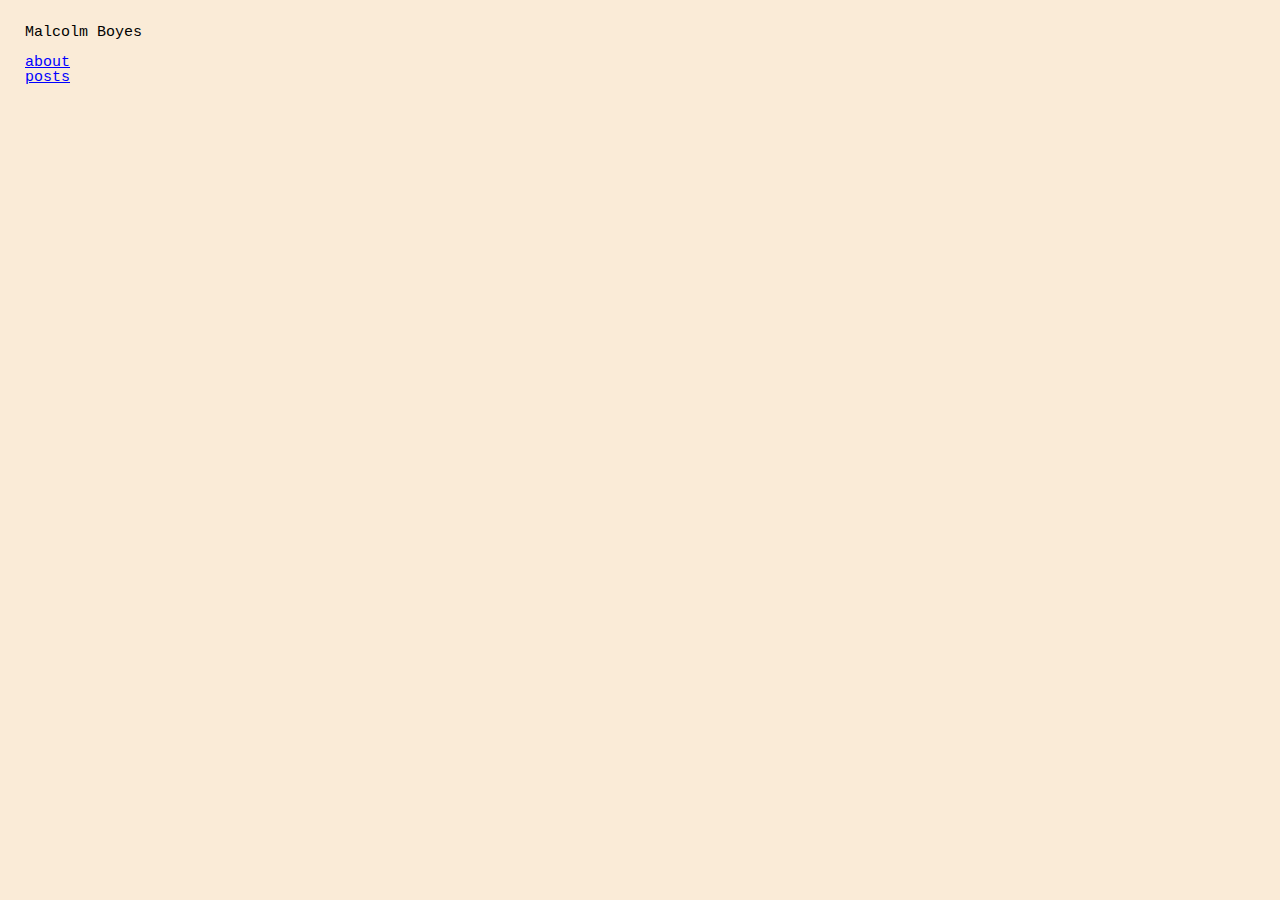
==== index.html @ 0534e7ea "added old files" ====
<!doctype html>

<html lang="en">
<head>
  <meta charset="utf-8">
  <title>Malcolm Boyes</title>
  <!-- <meta name="description" content="The HTML5 Herald">
  <meta name="author" content="SitePoint"> -->
  <link rel="stylesheet" href="resources/css/reset.css">
  <link rel="stylesheet" href="resources/css/main.css">
</head>

<body>
    <div id="main">
    <div id="nav">
      <ul>
        <li><h1>Malcolm Boyes</h1></li>
        <br>
        <li><a href="about.html">about</a></li>
        <li><a href="posts.html">posts</a></li>
      </ul>        
    </div>

    </div>
</body>
</html>
---- resources/css/main.css ----
body{
    background-color: antiquewhite;
    font-family: Courier, monospace;
    font-size: 15px;
}

#main{
    width: 100%;
}

#nav{
    float:left;
    width: 150px;
    overflow: hidden;
    padding: 25px;
}

#content{
    width: 500px;
    overflow: hidden;
    padding: 25px;
    color: black;
}

a:link, a:visited, a:hover, a:active{
    color: blue;
}

#content h1{
    font-size: 15.5px;
    font-weight: bold;
    margin-bottom: 20px;
}


#content ul{
    margin-bottom: 30px;
}

#content li{
    margin-bottom: 1em;
}

#content .post h1{
    margin-bottom: 0px;
}

#content .post h3{
 color: grey;
}

#content .post p{
    margin-top: 20px;
    margin-bottom: 20px;
}
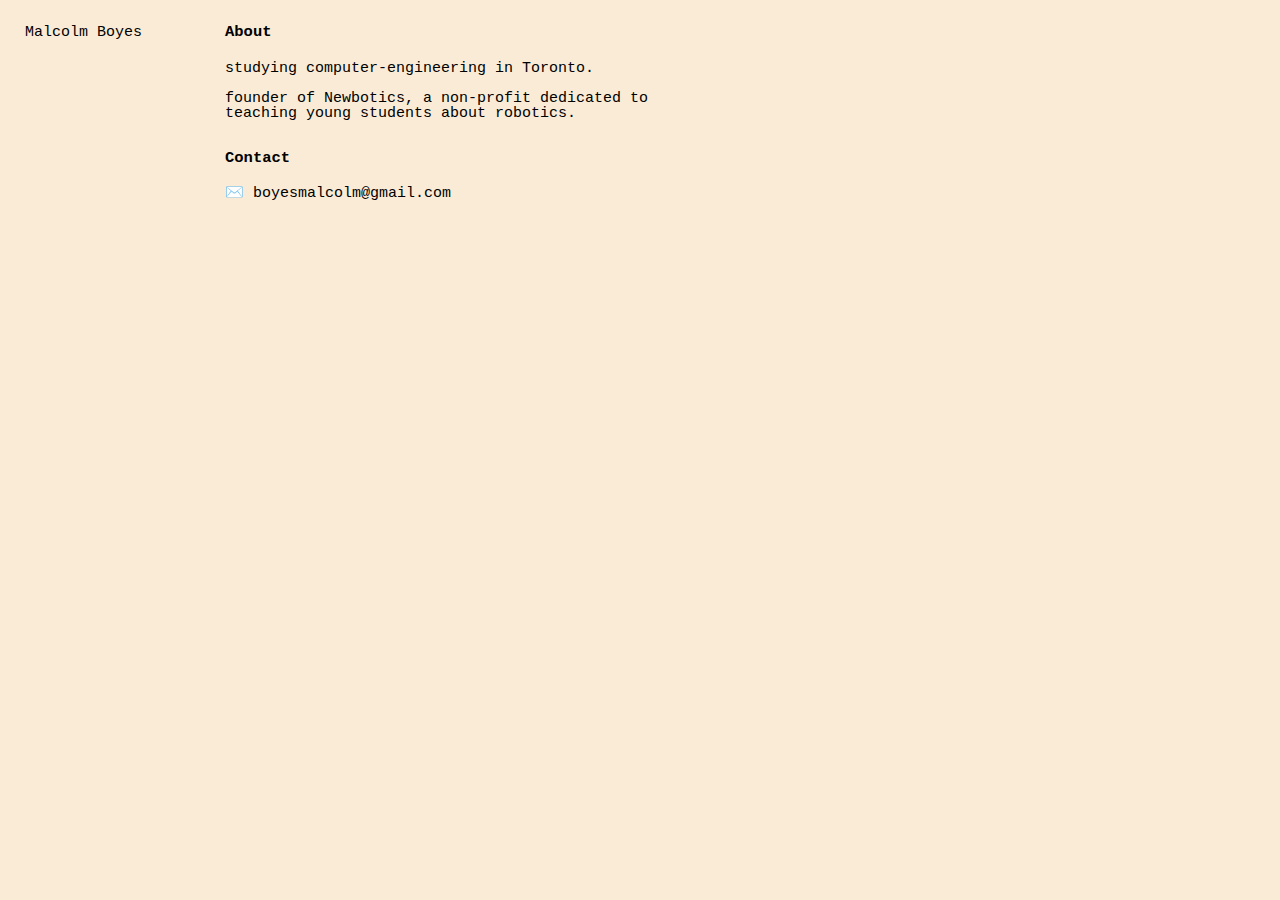
==== commit 2ad423ef: "cleaned up dir for deployment" ====
--- a/index.html
+++ b/index.html
@@ -15,12 +15,19 @@
     <div id="nav">
       <ul>
         <li><h1>Malcolm Boyes</h1></li>
-        <br>
-        <li><a href="about.html">about</a></li>
-        <li><a href="posts.html">posts</a></li>
       </ul>        
     </div>
-
+    <div id="content">
+        <h1>About</h1>
+        <ul>
+          <li>studying computer-engineering in Toronto.</li>
+          <li>founder of Newbotics, a non-profit dedicated to teaching young students about robotics.</li>
+        </ul>
+        <h1>Contact</h1>
+        <ul>
+          <li>✉️ boyesmalcolm@gmail.com</li>
+        </ul>
+    </div>
     </div>
 </body>
 </html>--- a/resources/css/main.css
+++ b/resources/css/main.css
@@ -32,24 +32,10 @@
     margin-bottom: 20px;
 }
 
-
 #content ul{
     margin-bottom: 30px;
 }
 
 #content li{
     margin-bottom: 1em;
-}
-
-#content .post h1{
-    margin-bottom: 0px;
-}
-
-#content .post h3{
- color: grey;
-}
-
-#content .post p{
-    margin-top: 20px;
-    margin-bottom: 20px;
-}
+}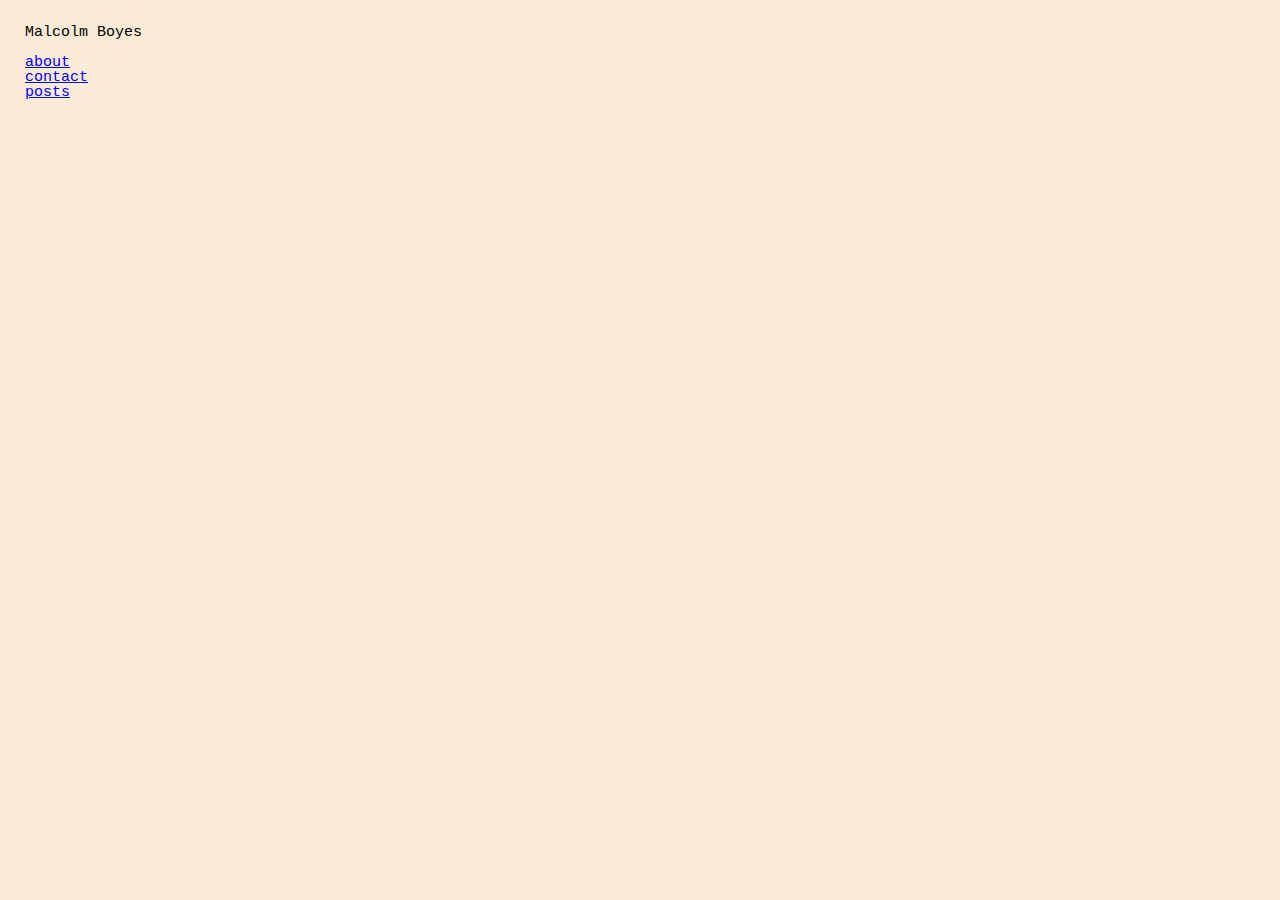
==== commit f47040d8: "nice" ====
--- a/index.html
+++ b/index.html
@@ -4,8 +4,6 @@
 <head>
   <meta charset="utf-8">
   <title>Malcolm Boyes</title>
-  <!-- <meta name="description" content="The HTML5 Herald">
-  <meta name="author" content="SitePoint"> -->
   <link rel="stylesheet" href="resources/css/reset.css">
   <link rel="stylesheet" href="resources/css/main.css">
 </head>
@@ -15,19 +13,13 @@
     <div id="nav">
       <ul>
         <li><h1>Malcolm Boyes</h1></li>
+        <br>
+        <li><a href="about.html">about</a></li>
+        <li><a href="contact.html">contact</a></li>
+        <li><a href="posts.html">posts</a></li>
       </ul>        
     </div>
-    <div id="content">
-        <h1>About</h1>
-        <ul>
-          <li>studying computer-engineering in Toronto.</li>
-          <li>founder of Newbotics, a non-profit dedicated to teaching young students about robotics.</li>
-        </ul>
-        <h1>Contact</h1>
-        <ul>
-          <li>✉️ boyesmalcolm@gmail.com</li>
-        </ul>
-    </div>
+
     </div>
 </body>
 </html>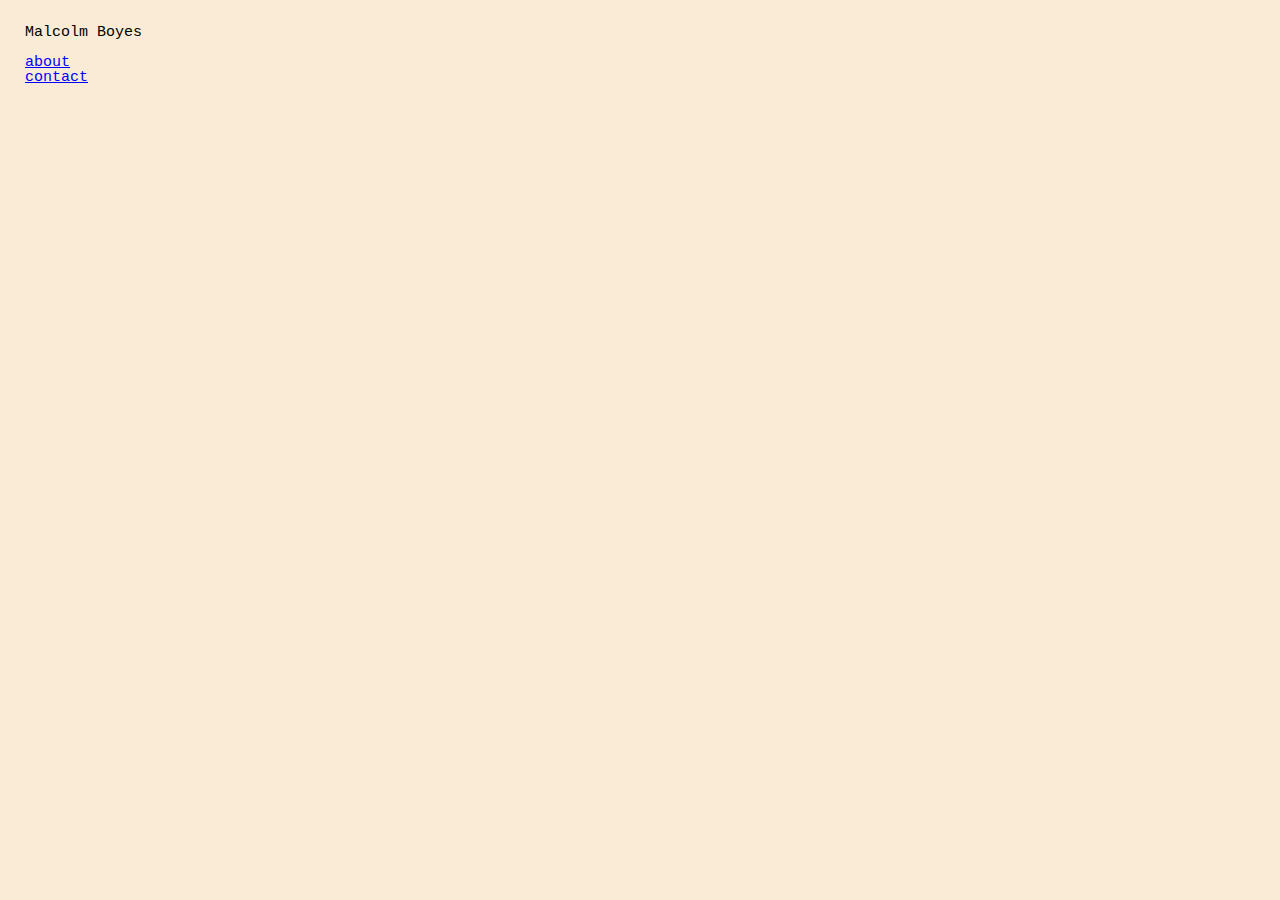
==== commit d9e1a8d9: "removed posts" ====
--- a/index.html
+++ b/index.html
@@ -2,6 +2,15 @@
 
 <html lang="en">
 <head>
+  <script async src="https://www.googletagmanager.com/gtag/js?id=G-F2XL6SMS00"></script>
+  <script>
+    window.dataLayer = window.dataLayer || [];
+    function gtag(){dataLayer.push(arguments);}
+    gtag('js', new Date());
+
+    gtag('config', 'G-F2XL6SMS00');
+  </script>
+  <meta charset="utf-8">
   <meta charset="utf-8">
   <title>Malcolm Boyes</title>
   <link rel="stylesheet" href="resources/css/reset.css">
@@ -16,10 +25,8 @@
         <br>
         <li><a href="about.html">about</a></li>
         <li><a href="contact.html">contact</a></li>
-        <li><a href="posts.html">posts</a></li>
       </ul>        
     </div>
-
     </div>
 </body>
 </html>--- a/resources/css/main.css
+++ b/resources/css/main.css
@@ -32,10 +32,24 @@
     margin-bottom: 20px;
 }
 
+
 #content ul{
     margin-bottom: 30px;
 }
 
 #content li{
     margin-bottom: 1em;
-}+}
+
+#content .post h1{
+    margin-bottom: 0px;
+}
+
+#content .post h3{
+ color: grey;
+}
+
+#content .post p{
+    margin-top: 20px;
+    margin-bottom: 20px;
+}
